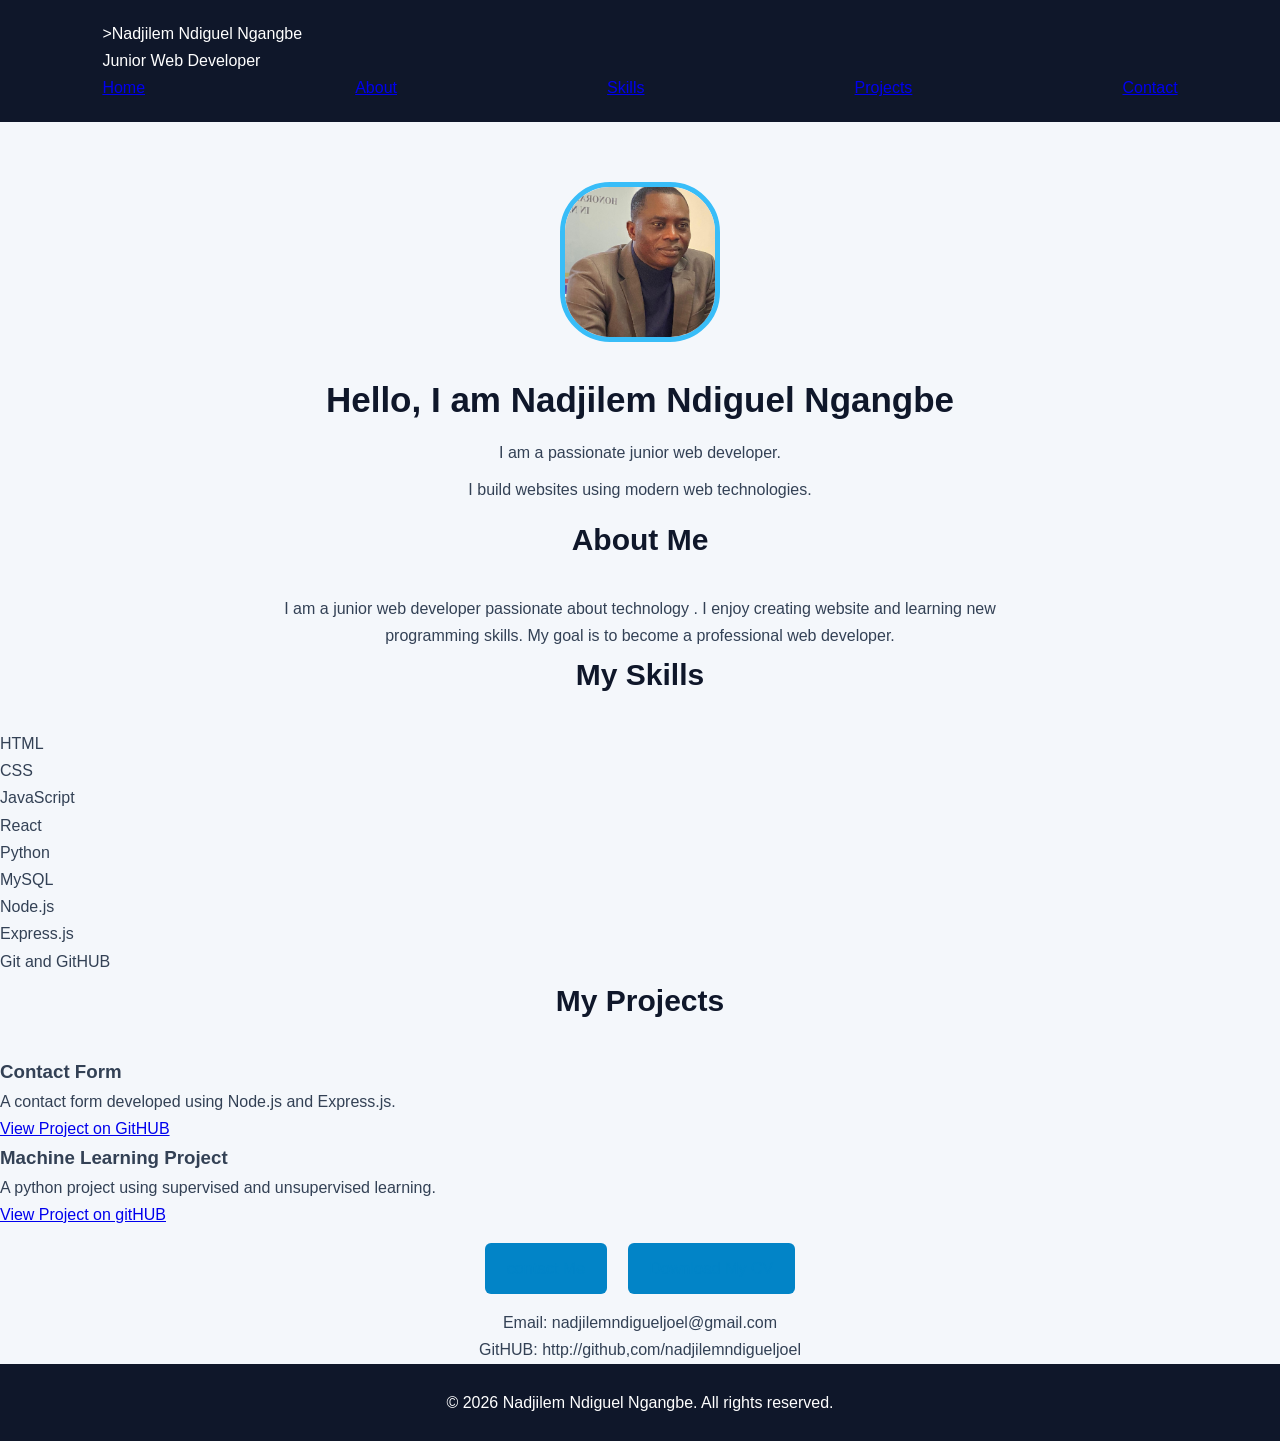
==== index.html @ 63598b2f "Add my personal portfolio website" ====
<!DOCTYPE html>
<html lang="fr">
    <head>
        <meta charset="UTF-8">
        <meta name="viewport"
        content="width=device-width,
        initial-scale=1.0">
        <title>Nadjilem Ndiguel | Web Developer</title>
        <link rel="stylesheet" href="style.css">
    </head>
    <body>
        <header
        <h1>>Nadjilem Ndiguel Ngangbe</h1>
        <p>Junior Web Developer</p>

        <nav>
            <a href="#home">Home</a>
            <a href="#about">About</a>
            <a href="#skills">Skills</a>
            <a href="#projects">Projects</a>
            <a href="#contact">Contact</a>
        </nav>
    </header>

        <section id="home">

        <img src="profile.jpg" alt="Joel's profile">

        <h2>Hello, I am Nadjilem Ndiguel Ngangbe</h1>

        <p>I am a passionate junior web developer.</p>
        
        <p>I build websites using modern web technologies.</p>
        </section>

        <section id="about">
            <h2>About Me</h2>
            <p>I am a junior web developer passionate about technology
                . I enjoy creating
                website and learning new programming skills.
                My goal is to become a professional web developer.
            </p>
                </section>

        <section id="skills">
            <h2>My Skills</h2>
                <ul>
            <li>HTML</li>
            <li>CSS</li>
            <li>JavaScript</li>
            <li>React</li>
            <li>Python</li>
            <li>MySQL</li>
            <li>Node.js</li>
            <li>Express.js</li>
            <li>Git and GitHUB</li>
        </ul>
        </section>

        <section id="projects">
            <h2>My Projects</h2>
        <div>
            <h3>Contact Form</h3>
            <p>A contact form developed using Node.js and Express.js.</p>
            <a href="http://gitHUB.com/nadjilemndigueljoel/NODE-PROJECTS.js"
            target="_blank">View Project on GitHUB</a>
        </div>

        <div>
            <h3>Machine Learning Project</h3>
            <p>A python project using supervised and unsupervised learning.</p>
        </div>
        <a href="http://github.com/nadjilemndigueljoel
        /python-machine-learning-assignment"
        target="_blank">View Project
        on gitHUB </a>
    </div>
        </section>

        <section id="contact">
            <a href="#Contact" class="btn">contact Me</a>
            <a href="Nadjilem%20Ndiguel%20NGANGBE CV.pdf"
            class="btn" download>Download My CV</a>
            <p>Email: nadjilemndigueljoel@gmail.com</p>
            <p>GitHUB: http://github,com/nadjilemndigueljoel</p>
        </section>
        
        <footer>
            <p>&copy; 2026 Nadjilem Ndiguel Ngangbe. All rights reserved.</p>
        </footer>

    </body>
</html>
---- style.css ----
/* GENERAL*/
* {   
    margin: 0;
    padding: 0;
    box-sizing: border-box;

}

html {
    scroll-behavior: smooth;
}

body {
    font-family: Arial,
     sans-serif;
     background-color: #f4f7fb;
    color: #334155;
    line-height: 1.7;
    
}

/* HEADER */
header {
    background-color:
     #0f172a;
    color: white;
    padding: 20px 8%;
}

nav  {
    display: flex;
    justify-content:
    space-between;
    align-items: center;
    flex-wrap: wrap;
}

nav h1 {
    font-size: 26px;
    color: #38bdf8; 
}

.nav-links a {
    color: white;
    text-decoration: none;
    margin-left: 20px;
}

.nav-links a:hover {
    color: #38bdf8;
}

/* SECTION */
selection {
   max-width: 1100px;
   margin: 50px auto;
   padding: 40px 25px; 
}

section h2 {
    text-align: center;
    color: #0f172a;
    font-size: 30px;
    margin-bottom: 30px;
}

/* HOME */
#home {
    text-align: center;
    padding-top: 60px;
}

#home img {
    width: 160px;
    height: 160px;
    border-radius: 50px;
    object-fit: cover;
    border: 5px solid #38bdf8;
    margin-bottom: 20px;
    
}


    #home h2 {
        font-size: 35px;
        margin-bottom: 10px;
        }

#home h3 {
    color: #0284c7;
    margin-bottom: 15px;
            
        }

 #home p {
    max-width: 600px;
    margin: 10px auto;

        }
/* BUTTONS */
.btn {

    display: inline-block;
    background: #0284c7;
    color: white;
    text-decoration: none;
    padding: 12px 22px;
    border-radius: 6px;
    margin: 15px 8px;
    transition: 0.35;

    }

.btn:hover {
        background:#0f172a;
        transform:
        translateY(-3px);
    }

 /* ABOUT */
 #about p {
    max-width: 800px;
    margin: auto;
    text-align: center;
    }

 /* SKILLS */
 .skills-container {
    display: flex;
    justify-content: center;
    flex-wrap: wrap;
    gap: 15px;
 }   

 .skills-container div {
    background: white;
    padding: 15px 25px;
    border-radius: 8px;
    box-shadow: 0 3px 10px
    rgba(0,0,0,0.08);
    font-weight: bold;
 }

 /* PROJECTS */
 .project-card {
    background: white;
    padding: 25px;
    margin: 20px;
    border-radius: 10px;
    box-shadow: 0 3px 12px
    rgba(0,0,0,0.08);
 }

 .project-card h3 {
    color: #0284c7;
    margin-bottom: 10px;

 }

 .project-card a {
    display: inline-block;
    margin-top: 15px;
    color: #0284c7;
    font-weight: bold;
    text-decoration: none;
 }

 /* SERVICES */
 .service-card {
    background: white;
    padding: 25px;
    margin: 15px 0;
    border-radius: 10px;
    text-align: center;
    box-shadow: 0 3px 12px
    rgba(0,0,0,0.08);
 }

 .service-card h3 {
    color: #0284c7;
    margin-bottom: 10px;
 }

 /* CONTACT */
 #contact {
    text-align: center;
 }

 #contact a {
    color: #0284c7;
    text-decoration: none;
 }

 /* FOOTER */
 footer {
    background: #0f172a;
    color: white;
    text-align: center;
    padding: 25px;
 }

 /* MOBILE */
 @media (max-width: 600px) {
    header {
        padding: 20px;
    }
    nav {
        flex-direction: column;
        gap: 15px;
    }
    .nav-links {
        text-align: center;
    }

    .nav-links a {
        display: 
        inline-block;
        margin: 5px 8px;
    }

    #home h2 {
        font-size: 27px;
    }

    section {
        margin: 25px 10px;
        padding: 25px 15px;
    }
 }
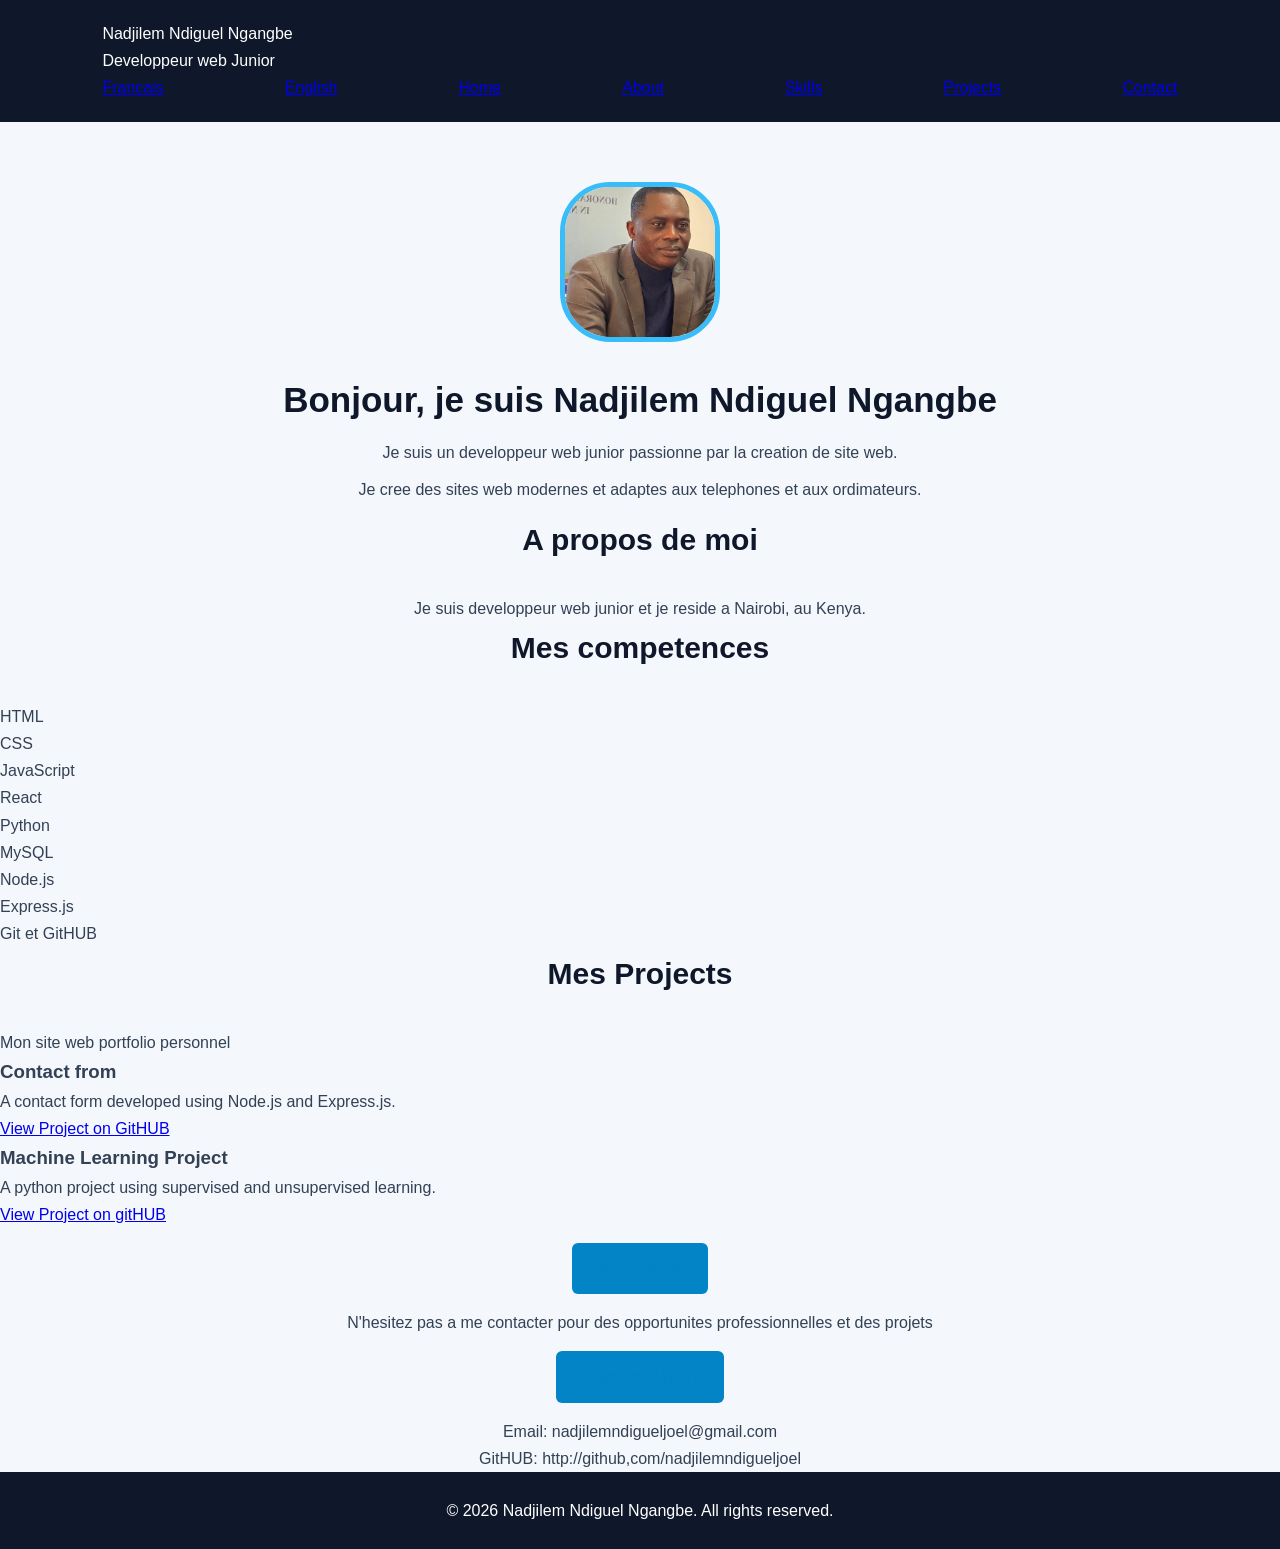
==== commit f0deb7d5: "Add files via upload" ====
--- a/index.html
+++ b/index.html
@@ -1,93 +1,98 @@
-<!DOCTYPE html>
-<html lang="fr">
-    <head>
-        <meta charset="UTF-8">
-        <meta name="viewport"
-        content="width=device-width,
-        initial-scale=1.0">
-        <title>Nadjilem Ndiguel | Web Developer</title>
-        <link rel="stylesheet" href="style.css">
-    </head>
-    <body>
-        <header
-        <h1>>Nadjilem Ndiguel Ngangbe</h1>
-        <p>Junior Web Developer</p>
-
-        <nav>
-            <a href="#home">Home</a>
-            <a href="#about">About</a>
-            <a href="#skills">Skills</a>
-            <a href="#projects">Projects</a>
-            <a href="#contact">Contact</a>
-        </nav>
-    </header>
-
-        <section id="home">
-
-        <img src="profile.jpg" alt="Joel's profile">
-
-        <h2>Hello, I am Nadjilem Ndiguel Ngangbe</h1>
-
-        <p>I am a passionate junior web developer.</p>
-        
-        <p>I build websites using modern web technologies.</p>
-        </section>
-
-        <section id="about">
-            <h2>About Me</h2>
-            <p>I am a junior web developer passionate about technology
-                . I enjoy creating
-                website and learning new programming skills.
-                My goal is to become a professional web developer.
-            </p>
-                </section>
-
-        <section id="skills">
-            <h2>My Skills</h2>
-                <ul>
-            <li>HTML</li>
-            <li>CSS</li>
-            <li>JavaScript</li>
-            <li>React</li>
-            <li>Python</li>
-            <li>MySQL</li>
-            <li>Node.js</li>
-            <li>Express.js</li>
-            <li>Git and GitHUB</li>
-        </ul>
-        </section>
-
-        <section id="projects">
-            <h2>My Projects</h2>
-        <div>
-            <h3>Contact Form</h3>
-            <p>A contact form developed using Node.js and Express.js.</p>
-            <a href="http://gitHUB.com/nadjilemndigueljoel/NODE-PROJECTS.js"
-            target="_blank">View Project on GitHUB</a>
-        </div>
-
-        <div>
-            <h3>Machine Learning Project</h3>
-            <p>A python project using supervised and unsupervised learning.</p>
-        </div>
-        <a href="http://github.com/nadjilemndigueljoel
-        /python-machine-learning-assignment"
-        target="_blank">View Project
-        on gitHUB </a>
-    </div>
-        </section>
-
-        <section id="contact">
-            <a href="#Contact" class="btn">contact Me</a>
-            <a href="Nadjilem%20Ndiguel%20NGANGBE CV.pdf"
-            class="btn" download>Download My CV</a>
-            <p>Email: nadjilemndigueljoel@gmail.com</p>
-            <p>GitHUB: http://github,com/nadjilemndigueljoel</p>
-        </section>
-        
-        <footer>
-            <p>&copy; 2026 Nadjilem Ndiguel Ngangbe. All rights reserved.</p>
-        </footer>
-
-    </body>
+<!DOCTYPE html>
+<html lang="fr">
+    <head>
+        <meta charset="UTF-8">
+        <meta name="viewport"
+        content="width=device-width,
+        initial-scale=1.0">
+        <title>Nadjilem Ndiguel | Developpeur web</title>
+        <link rel="stylesheet" href="style.css">
+    </head>
+    <body>
+        <header
+        <h1>Nadjilem Ndiguel Ngangbe</h1>
+        <p>Developpeur web Junior</p>
+
+        <nav>
+            <a href="./index.html">Francais</a> 
+
+            <a href="index-en.html">English</a>
+
+            <a href="#home">Home</a>
+            <a href="#about">About</a>
+            <a href="#skills">Skills</a>
+            <a href="#projects">Projects</a>
+            <a href="#contact">Contact</a>
+        </nav>
+    </header>
+
+        <section id="home">
+
+        <img src="profile.jpg" alt="Joel's profile">
+
+        <h2>Bonjour, je suis Nadjilem Ndiguel Ngangbe</h1>
+
+        <p>Je suis un developpeur web junior passionne par la creation de site web.</p>
+        
+        <p>Je cree des sites web modernes et adaptes aux telephones et aux ordimateurs.</p>
+        </section>
+
+        <section id="about">
+            <h2>A propos de moi</h2>
+            <p>Je suis developpeur web junior et je reside a Nairobi, au Kenya.
+            </p>
+                </section>
+
+        <section id="skills">
+            <h2>Mes competences</h2>
+                <ul>
+            <li>HTML</li>
+            <li>CSS</li>
+            <li>JavaScript</li>
+            <li>React</li>
+            <li>Python</li>
+            <li>MySQL</li>
+            <li>Node.js</li>
+            <li>Express.js</li>
+            <li>Git et GitHUB</li>
+        </ul>
+        </section>
+
+        <section id="projects">
+            <h2>Mes Projects</h2>
+            <p>Mon site web portfolio personnel</p>
+        <div>
+            <h3>Contact from</h3>
+            <p>A contact form developed using Node.js and Express.js.</p>
+            <a href="http://gitHUB.com/nadjilemndigueljoel/NODE-PROJECTS.js"
+            target="_blank">View Project on GitHUB</a>
+        </div>
+
+        <div>
+            <h3>Machine Learning Project</h3>
+            <p>A python project using supervised and unsupervised learning.</p>
+        </div>
+                <a href="http://github.com/nadjilemndigueljoel
+                 /python-machine-learning-assignment"
+                 target="_blank">View Project
+                 on gitHUB </a>
+
+        </section>
+
+        <section id="contact">
+            <a href="#Contact" class="btn">Me contacter</a>
+            <p>N'hesitez pas a me contacter pour des opportunites 
+                professionnelles et des projets
+            </p>
+            <a href="Nadjilem%20Ndiguel%20NGANGBE CV.pdf"
+            class="btn" download>Download My CV</a>
+            <p>Email: nadjilemndigueljoel@gmail.com</p>
+            <p>GitHUB: http://github,com/nadjilemndigueljoel</p>
+        </section>
+        
+        <footer>
+            <p>&copy; 2026 Nadjilem Ndiguel Ngangbe. All rights reserved.</p>
+        </footer>
+
+    </body>
 </html>
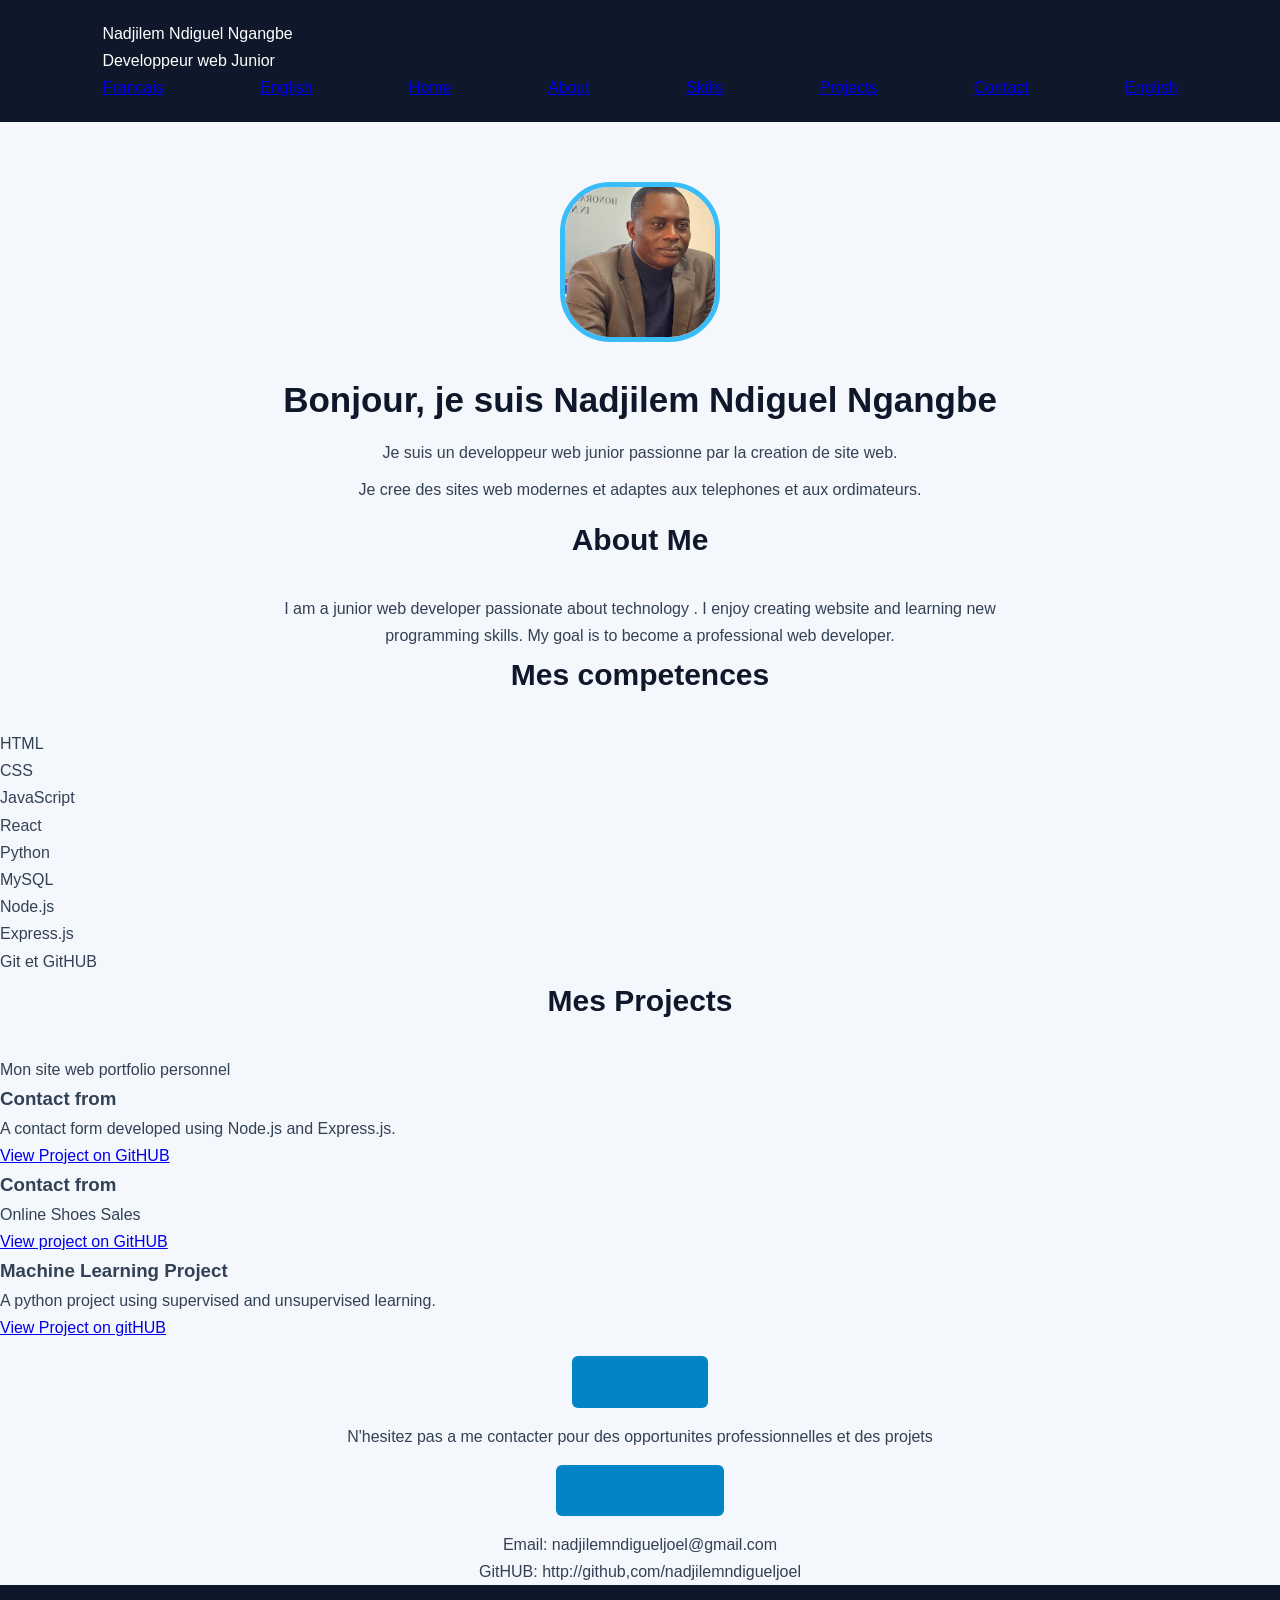
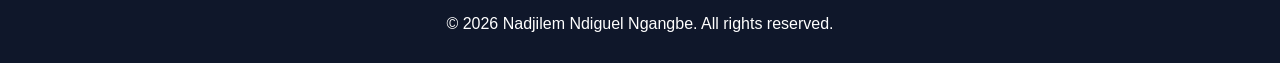
==== commit 8cdf5f56: "update index.html" ====
--- a/index.html
+++ b/index.html
@@ -1,98 +1,110 @@
-<!DOCTYPE html>
-<html lang="fr">
-    <head>
-        <meta charset="UTF-8">
-        <meta name="viewport"
-        content="width=device-width,
-        initial-scale=1.0">
-        <title>Nadjilem Ndiguel | Developpeur web</title>
-        <link rel="stylesheet" href="style.css">
-    </head>
-    <body>
-        <header
-        <h1>Nadjilem Ndiguel Ngangbe</h1>
-        <p>Developpeur web Junior</p>
-
-        <nav>
-            <a href="./index.html">Francais</a> 
-
-            <a href="index-en.html">English</a>
-
-            <a href="#home">Home</a>
-            <a href="#about">About</a>
-            <a href="#skills">Skills</a>
-            <a href="#projects">Projects</a>
-            <a href="#contact">Contact</a>
-        </nav>
-    </header>
-
-        <section id="home">
-
-        <img src="profile.jpg" alt="Joel's profile">
-
-        <h2>Bonjour, je suis Nadjilem Ndiguel Ngangbe</h1>
-
-        <p>Je suis un developpeur web junior passionne par la creation de site web.</p>
-        
-        <p>Je cree des sites web modernes et adaptes aux telephones et aux ordimateurs.</p>
-        </section>
-
-        <section id="about">
-            <h2>A propos de moi</h2>
-            <p>Je suis developpeur web junior et je reside a Nairobi, au Kenya.
-            </p>
-                </section>
-
-        <section id="skills">
-            <h2>Mes competences</h2>
-                <ul>
-            <li>HTML</li>
-            <li>CSS</li>
-            <li>JavaScript</li>
-            <li>React</li>
-            <li>Python</li>
-            <li>MySQL</li>
-            <li>Node.js</li>
-            <li>Express.js</li>
-            <li>Git et GitHUB</li>
-        </ul>
-        </section>
-
-        <section id="projects">
-            <h2>Mes Projects</h2>
-            <p>Mon site web portfolio personnel</p>
-        <div>
-            <h3>Contact from</h3>
-            <p>A contact form developed using Node.js and Express.js.</p>
-            <a href="http://gitHUB.com/nadjilemndigueljoel/NODE-PROJECTS.js"
-            target="_blank">View Project on GitHUB</a>
-        </div>
-
-        <div>
-            <h3>Machine Learning Project</h3>
-            <p>A python project using supervised and unsupervised learning.</p>
-        </div>
-                <a href="http://github.com/nadjilemndigueljoel
-                 /python-machine-learning-assignment"
-                 target="_blank">View Project
-                 on gitHUB </a>
-
-        </section>
-
-        <section id="contact">
-            <a href="#Contact" class="btn">Me contacter</a>
-            <p>N'hesitez pas a me contacter pour des opportunites 
-                professionnelles et des projets
-            </p>
-            <a href="Nadjilem%20Ndiguel%20NGANGBE CV.pdf"
-            class="btn" download>Download My CV</a>
-            <p>Email: nadjilemndigueljoel@gmail.com</p>
-            <p>GitHUB: http://github,com/nadjilemndigueljoel</p>
-        </section>
-        
-        <footer>
-            <p>&copy; 2026 Nadjilem Ndiguel Ngangbe. All rights reserved.</p>
-        </footer>
-
-    </body>
+<!DOCTYPE html>
+<html lang="fr">
+    <head>
+        <meta charset="UTF-8">
+        <meta name="viewport"
+        content="width=device-width,
+        initial-scale=1.0">
+        <title>Nadjilem Ndiguel | Developpeur web</title>
+        <link rel="stylesheet" href="style.css">
+    </head>
+    <body>
+        <header
+        <h1>Nadjilem Ndiguel Ngangbe</h1>
+        <p>Developpeur web Junior</p>
+
+        <nav>
+            <a href="./index.html">Francais</a> 
+
+            <a href="index-en.html">English</a>
+
+            <a href="#home">Home</a>
+            <a href="#about">About</a>
+            <a href="#skills">Skills</a>
+            <a href="#projects">Projects</a>
+            <a href="#contact">Contact</a>
+            <a href="index-en.html">English</a>
+        </nav>
+    </header>
+
+        <section id="home">
+
+        <img src="profile.jpg" alt="Joel's profile">
+
+        <h2>Bonjour, je suis Nadjilem Ndiguel Ngangbe</h1>
+
+        <p>Je suis un developpeur web junior passionne par la creation de site web.</p>
+        
+        <p>Je cree des sites web modernes et adaptes aux telephones et aux ordimateurs.</p>
+        </section>
+
+        <section id="about">
+            <h2>About Me</h2>
+            <p>I am a junior web developer passionate about technology
+                . I enjoy creating
+                website and learning new programming skills.
+                My goal is to become a professional web developer.
+            </p>
+                </section>
+
+        <section id="skills">
+            <h2>Mes competences</h2>
+                <ul>
+            <li>HTML</li>
+            <li>CSS</li>
+            <li>JavaScript</li>
+            <li>React</li>
+            <li>Python</li>
+            <li>MySQL</li>
+            <li>Node.js</li>
+            <li>Express.js</li>
+            <li>Git et GitHUB</li>
+        </ul>
+        </section>
+
+        <section id="projects">
+            <h2>Mes Projects</h2>
+            <p>Mon site web portfolio personnel</p>
+        <div>
+            <h3>Contact from</h3>
+            <p>A contact form developed using Node.js and Express.js.</p>
+            <a href="http://gitHUB.com/nadjilemndigueljoel/NODE-PROJECTS.js"
+            target="_blank">View Project on GitHUB</a>
+        </div>
+
+        <div>
+            <h3>Contact from</h3>
+            <p>Online Shoes Sales </p>
+            <a href="https://github.com/nadjilemndigueljoel/Makiuzu1"
+            target="_blank">View project on GitHUB</a>
+        </div>    
+    
+
+        <div>
+            <h3>Machine Learning Project</h3>
+            <p>A python project using supervised and unsupervised learning.</p>
+        </div>
+        <a href="http://github.com/nadjilemndigueljoel
+        /python-machine-learning-assignment"
+        target="_blank">View Project
+        on gitHUB </a>
+    </div>
+        </section>
+
+        <section id="contact">
+            <a href="#Contact" class="btn">Me contacter</a>
+            <p>N'hesitez pas a me contacter pour des opportunites 
+                professionnelles et des projets
+            </p>
+            <a href="Nadjilem%20Ndiguel%20NGANGBE CV.pdf"
+            class="btn" download>Download My CV</a>
+            <p>Email: nadjilemndigueljoel@gmail.com</p>
+            <p>GitHUB: http://github,com/nadjilemndigueljoel</p>
+        </section>
+        
+        <footer>
+            <p>&copy; 2026 Nadjilem Ndiguel Ngangbe. All rights reserved.</p>
+        </footer>
+
+    </body>
 </html>
